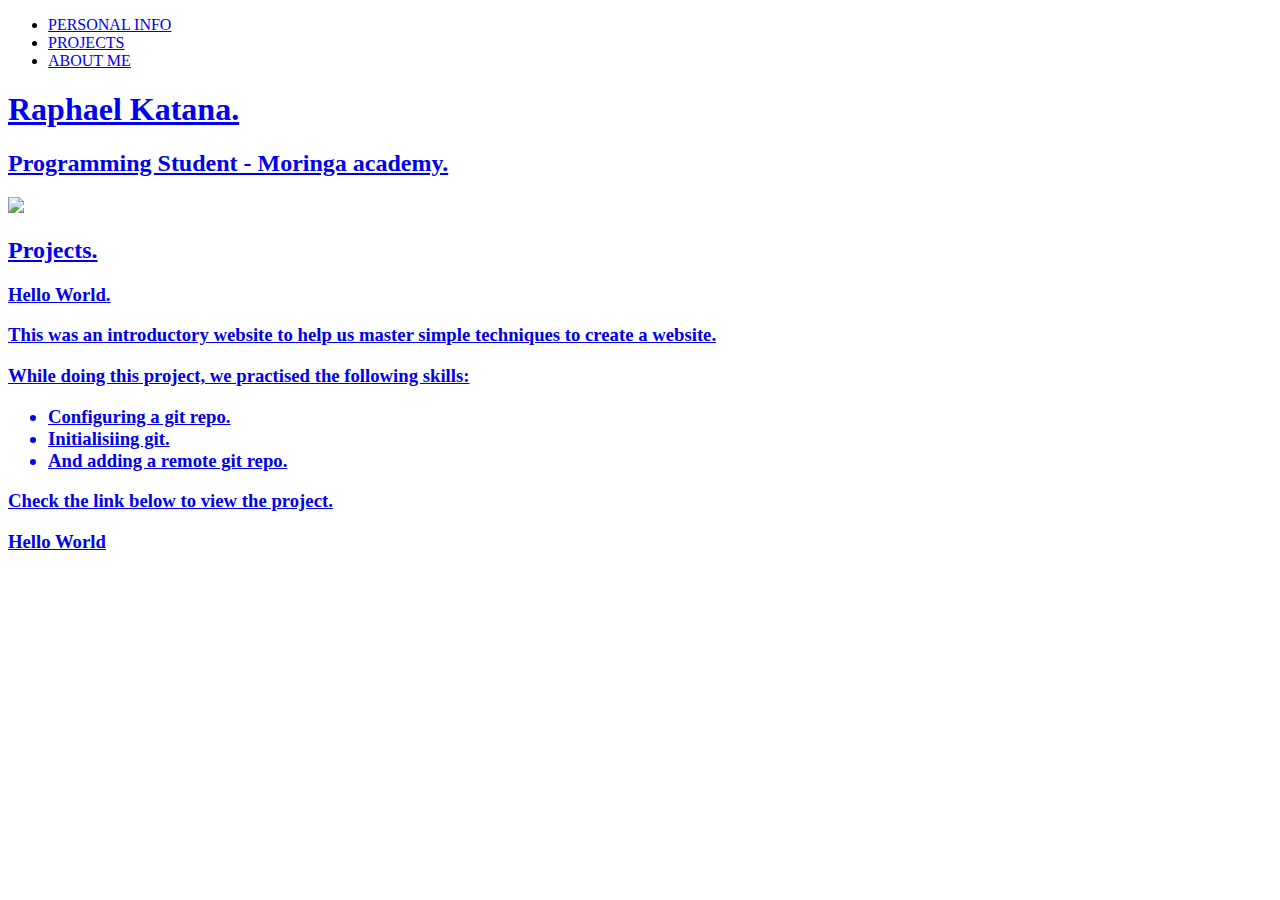
==== personal-portfolio.html @ 3eaa93a7 "add list" ====
<!DOCTYPE html>
<html>
<head>
  <title>Personal Portfolio</title>
  <link href="css/styles.css" rel="stylesheet" type="text/css">
</head>
<body>
  <div class="container">
    <div id="overlay">
      <div id="banner">
        <nav class="sidebar">
          <ul>
            <li><a href="#personal info">PERSONAL INFO</li>
            <li><a href="#projects">PROJECTS</li>
            <li><a href="#about">ABOUT ME</li>
          </ul>
        </nav>

        <div id="personal info">
          <h1>Raphael Katana.</h1>
          <h2>Programming Student - Moringa academy.</h2>
          <img src="home/img.jpg" alt"image for Raphael">
        </div>

        <div id="projects">
          <h2>Projects.</h2>
          <h3>Hello World.<h3>
            <p> This was an introductory website to help  us master simple techniques to create a website.</p>
            <p>While doing this project, we practised the following skills:</p>
              <ul>
                <li>Configuring a git repo.</li>
                <li>Initialisiing git.</li>
                <li>And adding a remote git repo.</li>
              </ul>
              <p>Check the link below to view the project.</p>
              <a href="https://github.com/RKatana/hello-world.git">Hello World</a>
        </div>
      </div>
    </div>
  </div>
</body>
</html>
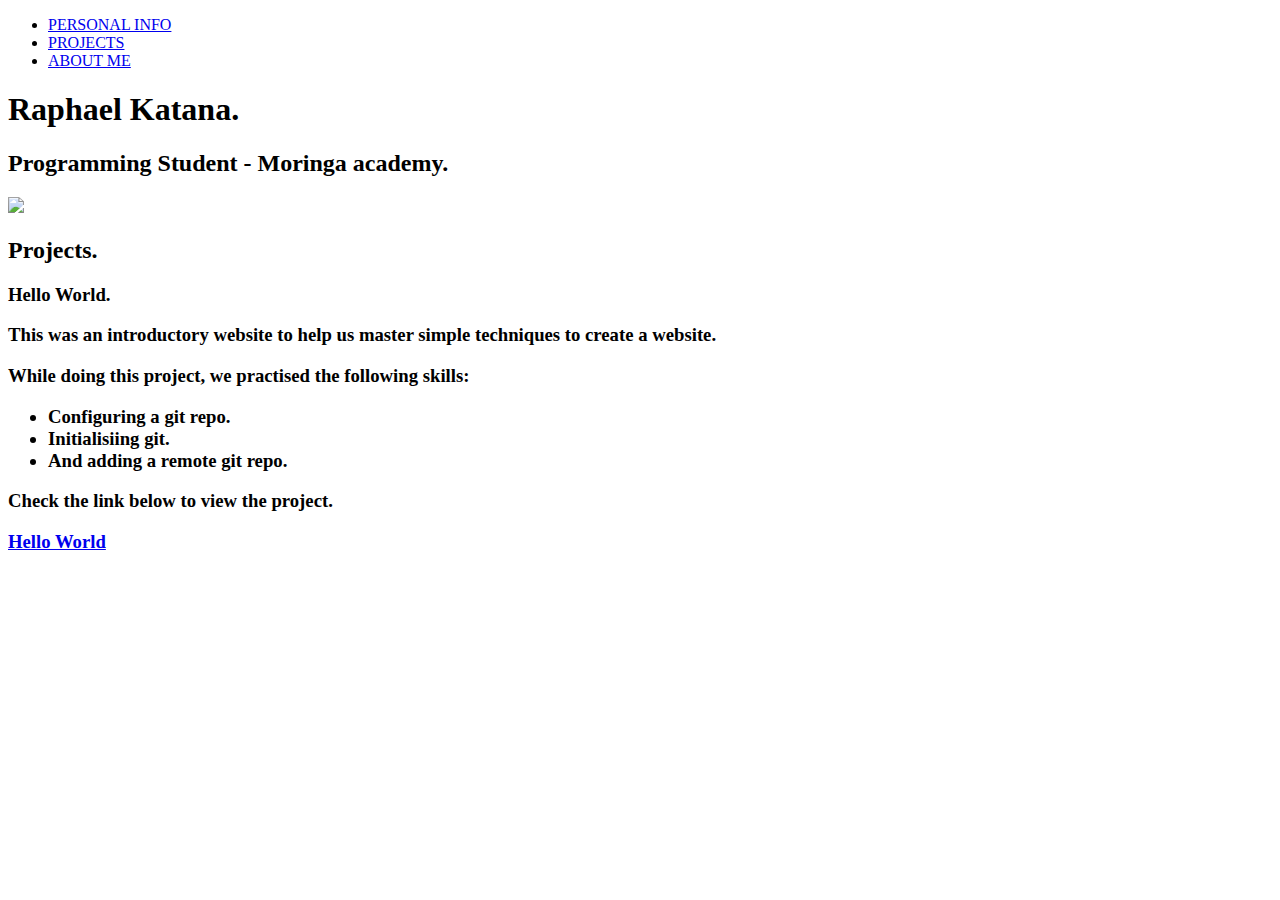
==== commit 4aeed520: "add the second project" ====
--- a/personal-portfolio.html
+++ b/personal-portfolio.html
@@ -2,7 +2,7 @@
 <html>
 <head>
   <title>Personal Portfolio</title>
-  <link href="css/styles.css" rel="stylesheet" type="text/css">
+  <link href="css/styles.css" rel="stylesheet" type="text/css"/>
 </head>
 <body>
   <div class="container">
@@ -10,20 +10,21 @@
       <div id="banner">
         <nav class="sidebar">
           <ul>
-            <li><a href="#personal info">PERSONAL INFO</li>
-            <li><a href="#projects">PROJECTS</li>
-            <li><a href="#about">ABOUT ME</li>
+            <li><a href="#personal info">PERSONAL INFO</a></li>
+            <li><a href="#projects">PROJECTS</a></li>
+            <li><a href="#about">ABOUT ME</a></li>
           </ul>
         </nav>
 
         <div id="personal info">
           <h1>Raphael Katana.</h1>
           <h2>Programming Student - Moringa academy.</h2>
-          <img src="home/img.jpg" alt"image for Raphael">
+          <img src="img.jpg" height="300" alt"image for Raphael">
         </div>
 
         <div id="projects">
           <h2>Projects.</h2>
+          
           <h3>Hello World.<h3>
             <p> This was an introductory website to help  us master simple techniques to create a website.</p>
             <p>While doing this project, we practised the following skills:</p>
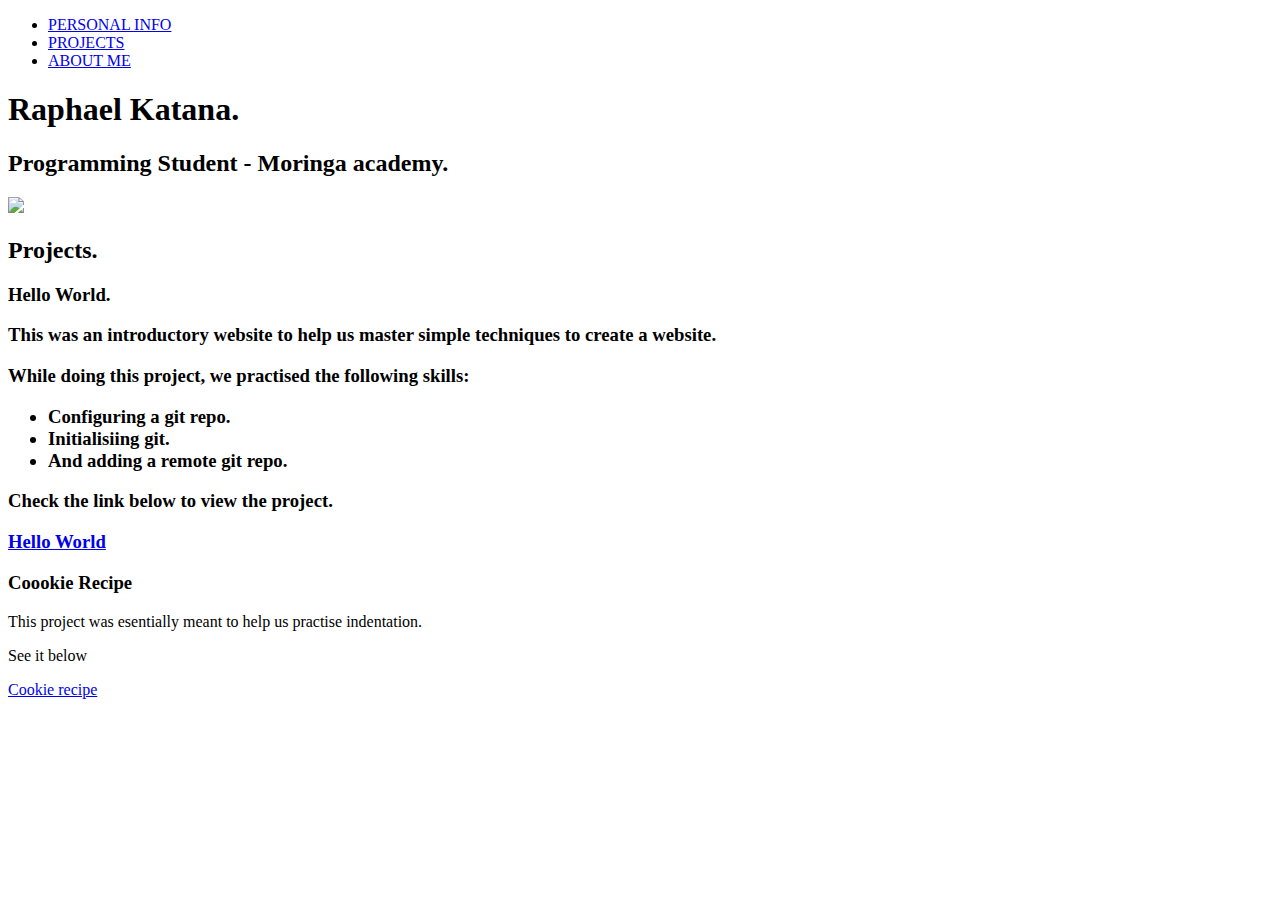
==== commit b2bb0390: "add link for cookie recipe" ====
--- a/personal-portfolio.html
+++ b/personal-portfolio.html
@@ -24,7 +24,6 @@
 
         <div id="projects">
           <h2>Projects.</h2>
-          
           <h3>Hello World.<h3>
             <p> This was an introductory website to help  us master simple techniques to create a website.</p>
             <p>While doing this project, we practised the following skills:</p>
@@ -35,6 +34,11 @@
               </ul>
               <p>Check the link below to view the project.</p>
               <a href="https://github.com/RKatana/hello-world.git">Hello World</a>
+
+          <h3>Coookie Recipe</h3>
+            <p>This project was esentially meant to help us practise indentation.</p>
+            <p>See it below</p>
+            <a href="https://github.com/RKatana/cookie-recipe.git">Cookie recipe</p>
         </div>
       </div>
     </div>
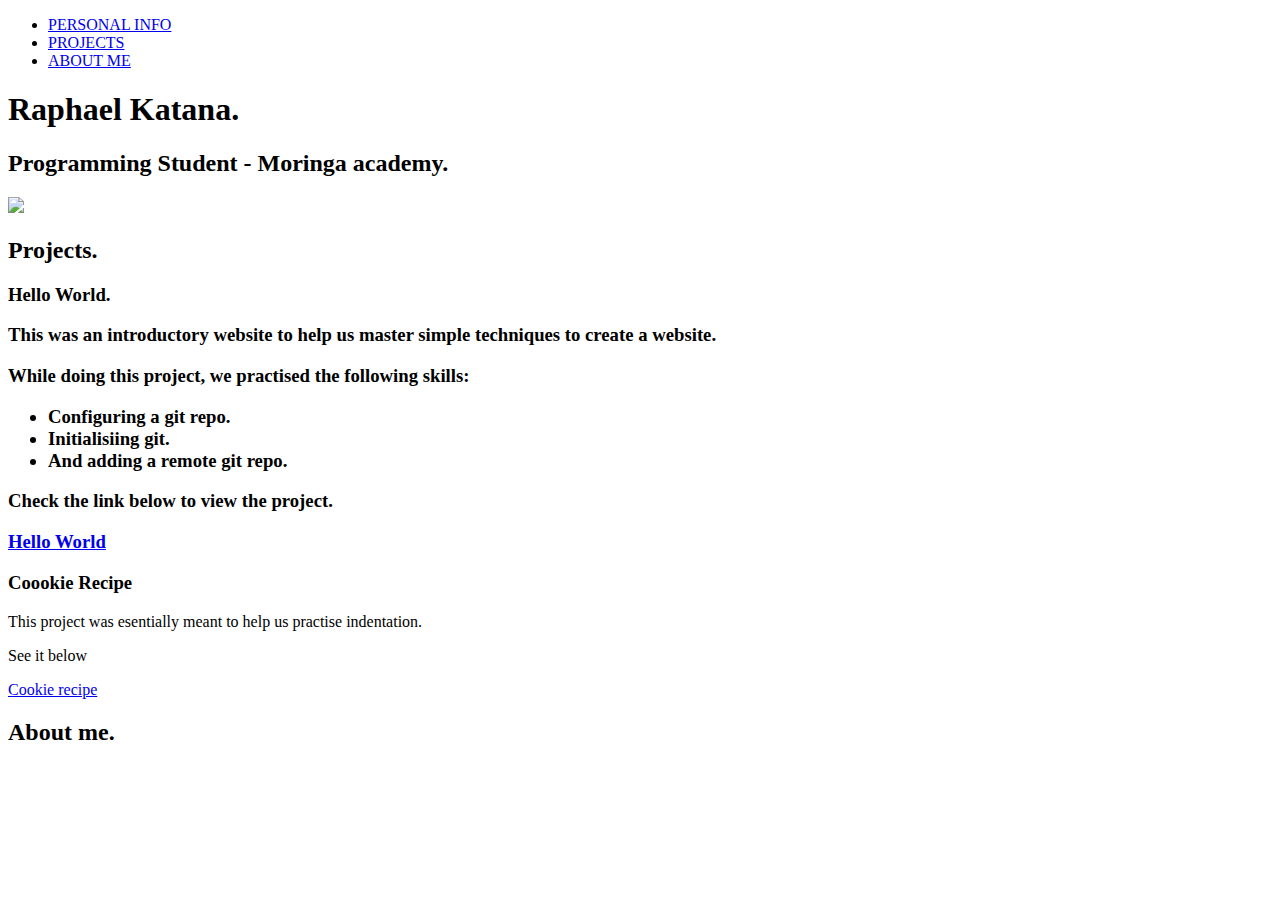
==== commit ea53ea15: "add ordered list" ====
--- a/personal-portfolio.html
+++ b/personal-portfolio.html
@@ -38,7 +38,11 @@
           <h3>Coookie Recipe</h3>
             <p>This project was esentially meant to help us practise indentation.</p>
             <p>See it below</p>
-            <a href="https://github.com/RKatana/cookie-recipe.git">Cookie recipe</p>
+            <a href="https://github.com/RKatana/cookie-recipe.git">Cookie recipe</a></p>
+        </div>
+
+        <div id="about">
+          <h2>About me.</h2>
         </div>
       </div>
     </div>
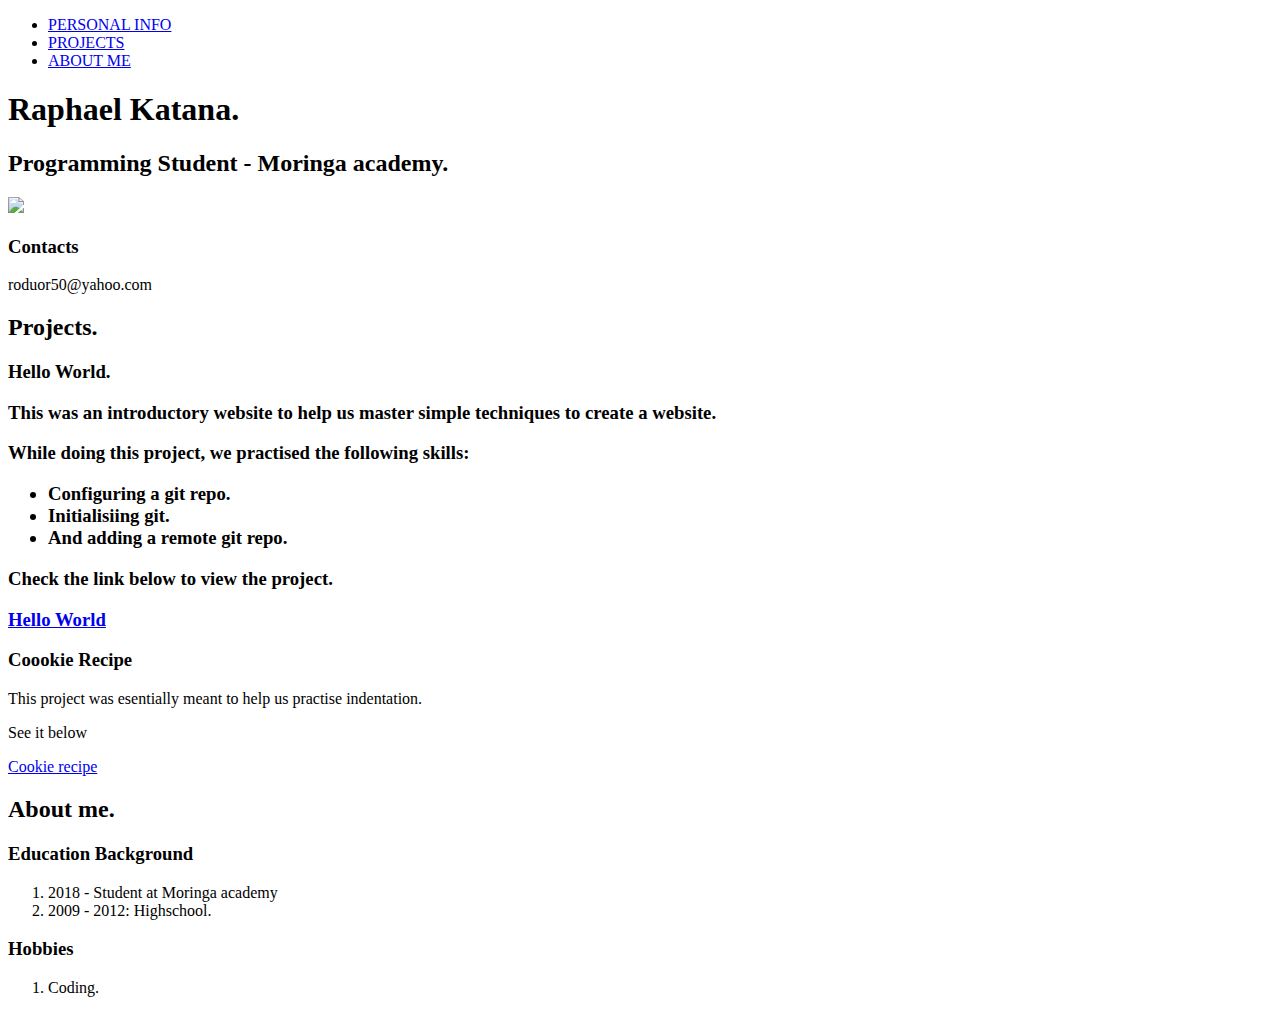
==== commit 8f2cc18b: "add contact info" ====
--- a/personal-portfolio.html
+++ b/personal-portfolio.html
@@ -20,6 +20,8 @@
           <h1>Raphael Katana.</h1>
           <h2>Programming Student - Moringa academy.</h2>
           <img src="img.jpg" height="300" alt"image for Raphael">
+          <h3>Contacts</h3>
+          <p>roduor50@yahoo.com</P>
         </div>
 
         <div id="projects">
@@ -43,6 +45,15 @@
 
         <div id="about">
           <h2>About me.</h2>
+          <h3>Education Background</h3>
+            <ol>
+              <li>2018 - Student at Moringa academy</li>
+              <li>2009 - 2012: Highschool.</li>
+            </ol>
+          <h3>Hobbies</h3>
+            <ol>
+              <li>Coding.</li>
+            </ol>
         </div>
       </div>
     </div>
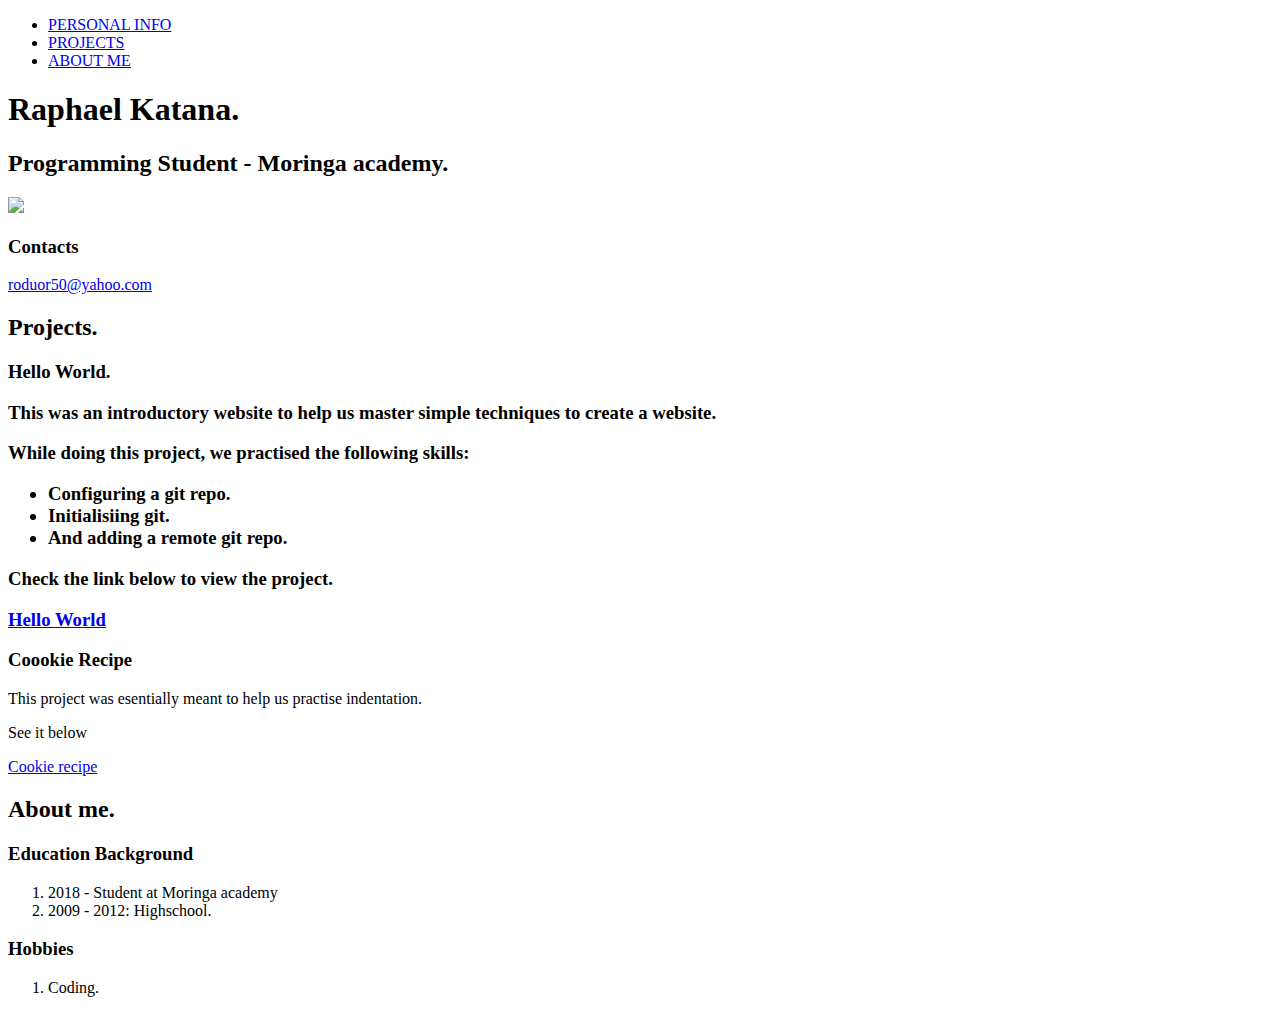
==== commit fb263b28: "comment css" ====
--- a/personal-portfolio.html
+++ b/personal-portfolio.html
@@ -21,7 +21,7 @@
           <h2>Programming Student - Moringa academy.</h2>
           <img src="img.jpg" height="300" alt"image for Raphael">
           <h3>Contacts</h3>
-          <p>roduor50@yahoo.com</P>
+          <p><a href="yahoo login">roduor50@yahoo.com</a></P>
         </div>
 
         <div id="projects">
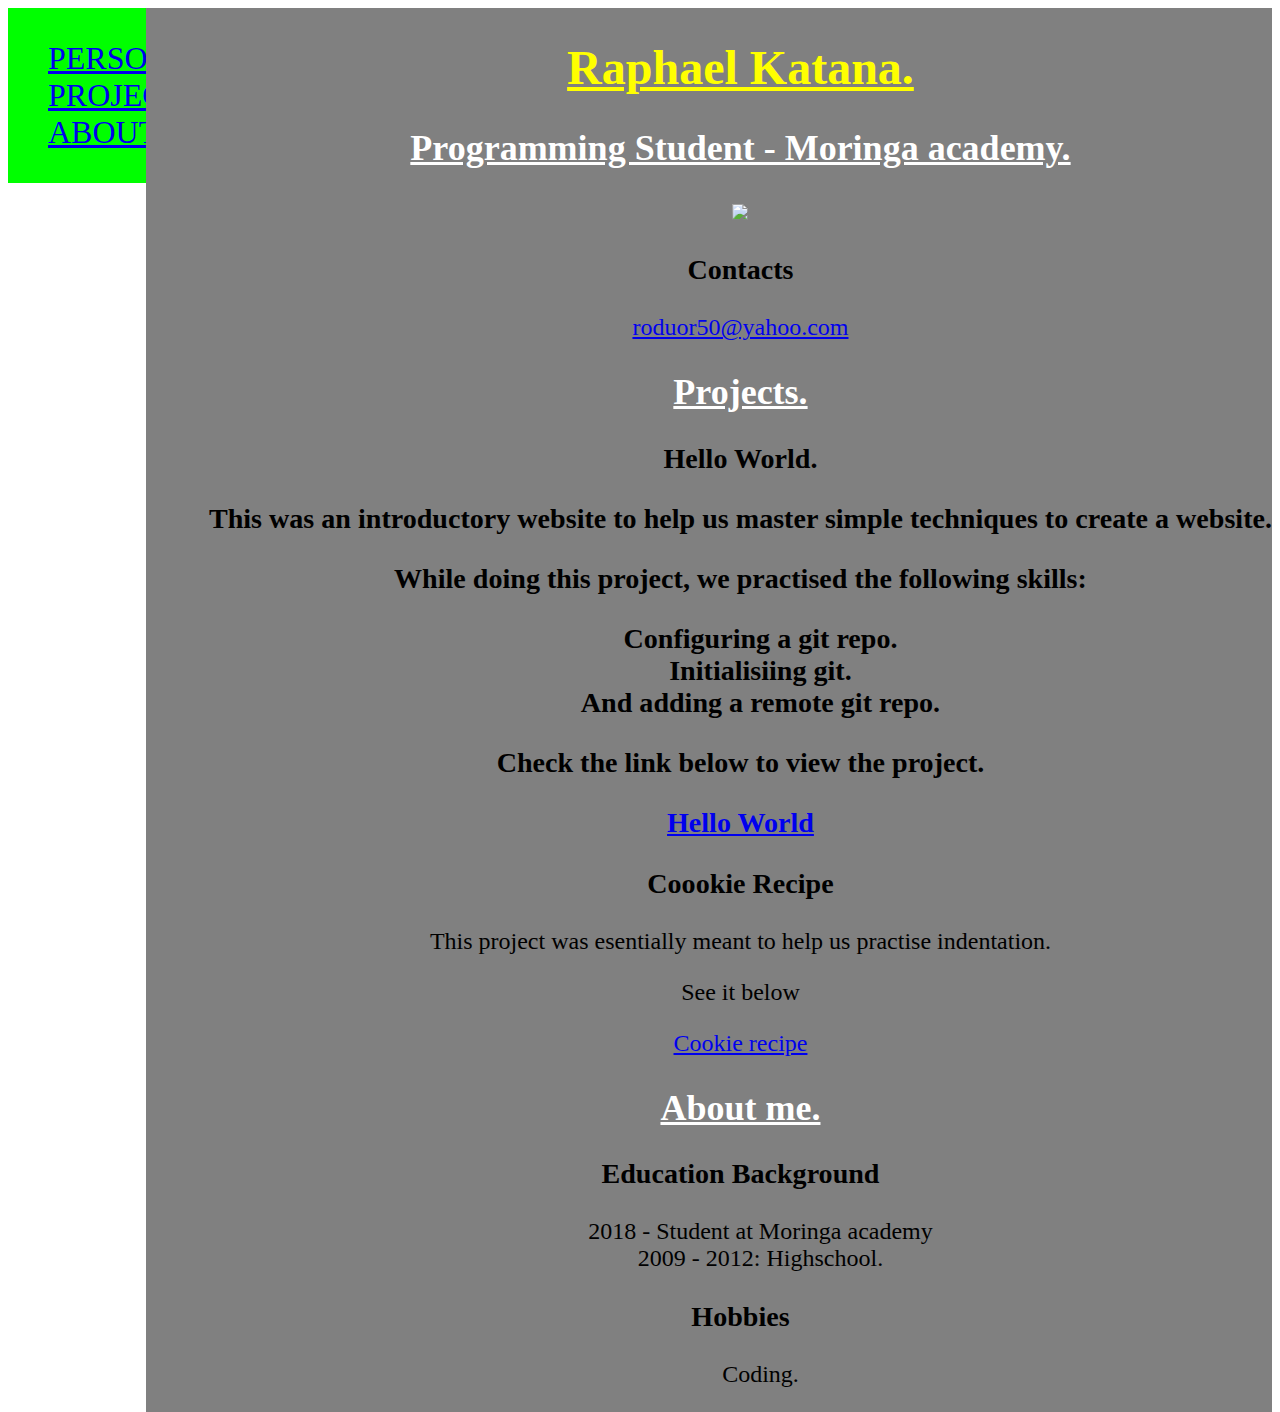
==== commit 228fe113: "add tag" ====
--- a/personal-portfolio.html
+++ b/personal-portfolio.html
@@ -2,7 +2,7 @@
 <html>
 <head>
   <title>Personal Portfolio</title>
-  <link href="css/styles.css" rel="stylesheet" type="text/css"/>
+  <link href="css/styles.css" rel="stylesheet" type="text/css" media="all">
 </head>
 <body>
   <div class="container">
@@ -15,11 +15,11 @@
             <li><a href="#about">ABOUT ME</a></li>
           </ul>
         </nav>
-
+        <div class="float">
         <div id="personal info">
           <h1>Raphael Katana.</h1>
           <h2>Programming Student - Moringa academy.</h2>
-          <img src="img.jpg" height="300" alt"image for Raphael">
+          <img src="img.jpg" height="600" alt"image for Raphael">
           <h3>Contacts</h3>
           <p><a href="yahoo login">roduor50@yahoo.com</a></P>
         </div>
@@ -56,6 +56,7 @@
             </ol>
         </div>
       </div>
+      </div>
     </div>
   </div>
 </body>
--- a/css/styles.css
+++ b/css/styles.css
@@ -0,0 +1,52 @@
+/**{
+  background-image: url("images.png");
+  background-size:cover;
+  /*background-repeat: no-repeat;*/
+}*/
+body{
+  background-color: rgb(105, 240, 240);
+  margin:15%;
+}
+
+h1{
+  text-decoration: underline;
+  color: yellow;
+}
+h2{
+  text-decoration: underline;
+  color:white;
+}
+
+.sidebar{
+  float: left;
+  position: fixed;
+  background-color: lime;
+  font-size:xx-large;
+}
+.sidebar a:hover{
+  color: red;
+  border-box: 5px;
+  font-size:xx-large;
+  padding-right:0px;
+}
+a:hover{
+  color;yellow;
+}
+
+.float{
+  float: right;
+  padding-left: 5%;
+  position: relative;
+  margin-right: 0;
+  background-color:grey;
+  text-align: center;
+  font-size: x-large;
+}
+li {
+  list-style-type: none;
+}
+@media only screen and (max-width: 480px){
+  .float{
+    background-color: white;
+  }
+}
